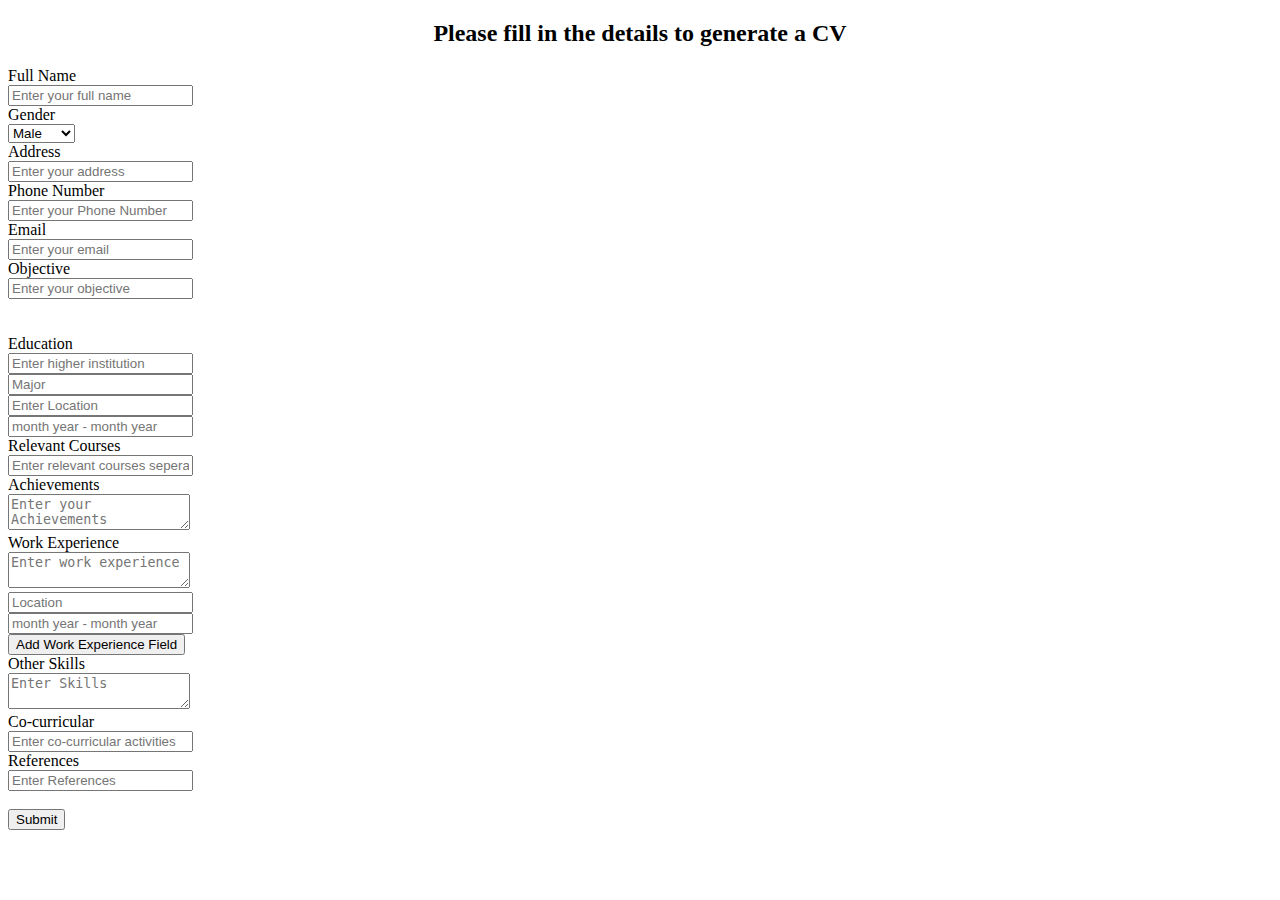
==== index.html @ ee7488ee "Adding files to the repo" ====
<!DOCTYPE html>
<html>
    <head>
        <title>Ashesi CV Form</title>
        <link rel="stylesheet" href="C:\Users\'Emma-Ido\CV_Assignment\formStyle.css">
        <script src="formCRUD.js"></script>
        <style>h2 {text-align: center;}</style>
    </head>
    <body>
        <h2>Please fill in the details to generate a CV</h2>
        <div class="form" id="con">
            <div class="row">
                <div class="col-25">
                  <label for="fname">Full Name</label>
                </div>
                <div class="col-75">
                  <input type="text" id="fname" name="firstname" placeholder="Enter your full name">
                </div>
            </div>
            <div id="gender" class="row">
              <div class="col-25">
                  <label for="gender">Gender</label>
              </div>
              <div class="col-10">
                  <select id="gen" name="gender">
                      <option value="M">Male</option>
                      <option value="F">Female</option>
                  </select>
              </div>
          </div>
            <div class="row">
                <div class="col-25">
                  <label for="add">Address</label>
                </div>
                <div class="col-75">
                  <input type="text" id="add" name="address" placeholder="Enter your address">
                </div>
            </div>
            <div class="row">
                <div class="col-25">
                  <label for="phonenum">Phone Number</label>
                </div>
                <div class="col-75">
                  <input type="text" id="phonenum" name="phonenumber" placeholder="Enter your Phone Number">
                </div>
            </div>
            <div class="row">
                <div class="col-25">
                  <label for="email">Email</label>
                </div>
                <div class="col-75">
                  <input type="text" id="email" name="emailaddress" placeholder="Enter your email">
                </div>
            </div>
            <div class="row">
                <div class="col-25">
                  <label for="obj">Objective</label>
                </div>
                <div class="col-75">
                  <input type="text" id="obj" name="objective" placeholder="Enter your objective">
                </div>
            </div>
            <br><br>
            <div class="row">
                <div class="col-25">
                  <label for="edu">Education</label>
                </div>
                <div class="col-25">
                    <input type="text" id="edu" name="education" placeholder="Enter higher institution">
                </div>
                <div class="col-25">
                  <input type="text" id="maj" name="major" placeholder="Major">
                </div>
                <div class="col-25">
                  <input type="text" id="loc" name="location" placeholder="Enter Location">
                </div>
                <div class="col-25">
                  <input type="text" id="year" name="years" placeholder="month year - month year">
                </div>
            </div>
            <div class="row">
                <div class="col-25">
                  <label for="courses">Relevant Courses</label>
                </div>
                <div class="col-75">
                  <input type="text" id="courses" name="courses" placeholder="Enter relevant courses seperated by commas">
                </div>
            </div>
            <div class="row">
                <div class="col-25">
                  <label for="ach">Achievements</label>
                </div>
                <div class="col-75">
                  <textarea placeholder="Enter your Achievements" id="ach" name="achievements" class="workex"></textarea>
                  <!-- <input type="text" id="ach" name="achievements" placeholder="Enter your achievements"> -->
                </div>
            </div>
            <div id="wkx1">
            <div id="wkx" class="wkxrow">
                <div class="col-25">
                  <label for="workex">Work Experience</label>
                </div>
                <div class="col-35">
                    <textarea placeholder="Enter work experience" id="workex" name="workexperience1" class="workex"></textarea>
                </div>
                <div class="col-25">
                    <input type="text" id="workloc1" name="workloc1" placeholder="Location">
                </div>
                <div id = "1" class="col-25" name="Blah">
                  <input type="text" id="workyr1" name="workyr1" placeholder="month year - month year">
                </div>
            </div>
            </div>
            <div id="buttonCon" class="row">
                <button type="button" onclick="addFields()">Add Work Experience Field</button>
            </div>
            <div id="key" class="row">
                <div class="col-25">
                  <label for="oth">Other Skills</label>
                </div>
                <div class="col-75">
                  <textarea placeholder="Enter Skills" id="oth" name="otherskills" class="workex"></textarea>
                  <!-- <input type="text" id="oth" name="otherskills" placeholder="Enter other skills"> -->
                </div>
            </div>
            <div id="key" class="row">
                <div class="col-25">
                  <label for="cocurr">Co-curricular</label>
                </div>
                <div class="col-75">
                  <input type="text" id="cocurr" name="cocurricular" placeholder="Enter co-curricular activities">
                </div>
            </div>
            <div id="key" class="row">
                <div class="col-25">
                  <label for="ref">References</label>
                </div>
                <div class="col-75">
                  <input type="text" id="ref" name="references" placeholder="Enter References">
                </div>
            </div>
            <br>
            <div>
              <!-- <form action="cv.html"> -->
                <button type="submit" onclick="processForm()" value="">Submit</button>
              <!-- </form> -->
            </div>
          </div>
    </body>
</html>
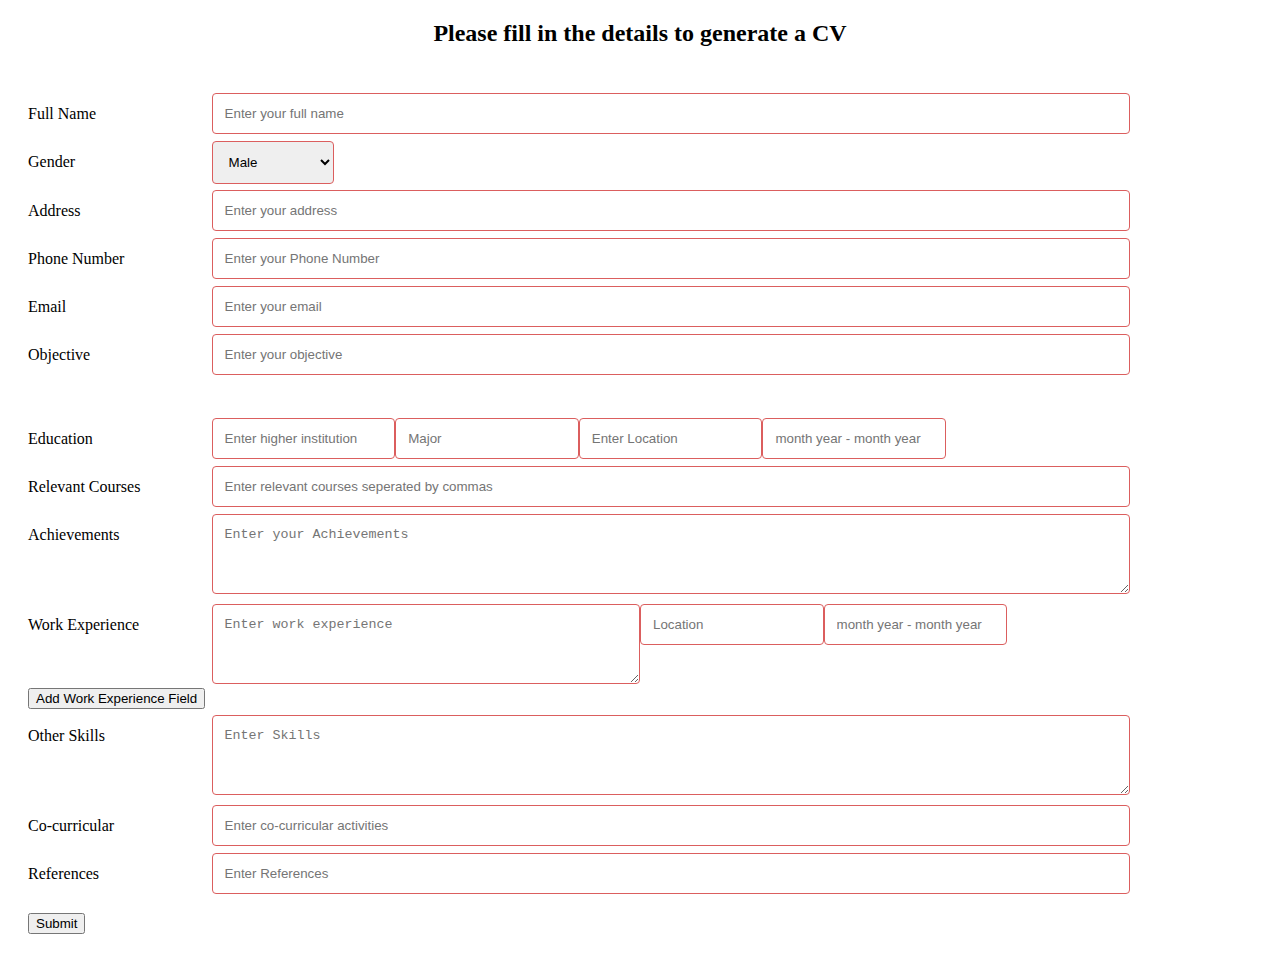
==== commit baa1b20a: "modified index.html and cv.html" ====
--- a/index.html
+++ b/index.html
@@ -2,8 +2,8 @@
 <html>
     <head>
         <title>Ashesi CV Form</title>
-        <link rel="stylesheet" href="C:\Users\'Emma-Ido\CV_Assignment\formStyle.css">
-        <script src="formCRUD.js"></script>
+        <link rel="stylesheet" href="style.css">
+        <script src="crud.js"></script>
         <style>h2 {text-align: center;}</style>
     </head>
     <body>
@@ -141,9 +141,9 @@
             </div>
             <br>
             <div>
-              <!-- <form action="cv.html"> -->
+              <form action="cv.html">
                 <button type="submit" onclick="processForm()" value="">Submit</button>
-              <!-- </form> -->
+              </form>
             </div>
           </div>
     </body>
--- a/style.css
+++ b/style.css
@@ -0,0 +1,143 @@
+/* Floating column for labels: 25% width */
+.col-10 {
+    float: left;
+    width: 10%;
+    margin-top: 6px;
+  }
+
+/* Floating column for labels: 15% width */
+.col-25 {
+    float: left;
+    width: 15%;
+    margin-top: 6px;
+}
+
+/* Floating column for inputs: 35% width */
+.col-35 {
+  float: left;
+  width: 35%;
+  margin-top: 6px;
+}
+  
+/* Style inputs, select elements and textareas*/
+input[type=text], select {
+    width: 100%;
+    padding: 12px;
+    border: 1px solid #db5e5e;
+    border-radius: 4px;
+    box-sizing: border-box;
+    resize: vertical;
+  }
+
+.workex {
+   width: 100%;
+   height: 80px;
+   padding: 12px;
+   border: 1px solid #db5e5e;
+   border-radius: 4px;
+   box-sizing: border-box;
+   resize: vertical;
+ }
+
+  /* Style the label to display next to the inputs */
+label {
+    padding: 12px 12px 12px 0;
+    display: inline-block;
+    font-family: Georgia, 'Times New Roman', Times, serif;
+  }
+
+hr {
+  margin: 0px 55px 0px 55px;
+}
+
+div.header {
+   line-height: 1.1;
+   font-size: xx-large;
+   text-align: center;
+   font-family: Verdana, Geneva, Tahoma, sans-serif;
+   margin: 0px 20px 0px 20px;
+ }
+div.smallheader {
+  line-height: 1.2;
+   font-size: small;
+   text-align: center;
+   font-family: Verdana, Geneva, Tahoma, sans-serif;
+   margin: 0px 55px 0px 55px;
+}
+
+div.smallheader-2 {
+  line-height: 1.2;
+   font-size: small;
+   text-align: left;
+   font-family: Verdana, Geneva, Tahoma, sans-serif;
+   margin: 5px 55px 0px 55px;
+}
+
+p.right {
+  line-height: 1.0;
+   font-size: small;
+   text-align: right;
+   font-family: Verdana, Geneva, Tahoma, sans-serif;
+   margin: 5px 55px 0px 55px;
+   width: 50%;
+}
+
+p.left {
+   line-height: 1.0;
+   font-size: small;
+   text-align: left;
+   font-family: Verdana, Geneva, Tahoma, sans-serif;
+   margin: 5px 50px 0px 55px;
+   width: 25%;
+}
+
+  /* Floating column for inputs: 75% width */
+  .col-75 {
+    float: left;
+    width: 75%;
+    margin-top: 6px;
+  }
+
+ p {
+   line-height: 0.01;
+   margin: 30px 55px 10px 55px;
+ }
+
+.row::after, .wkxrow::after {
+    content: "";
+    display: table;
+    clear: both;
+ }
+
+ .container > div {
+   width: 150px;
+   height: 150px;
+ }
+
+ .edu-left {
+   /* display: inline; */
+   float: left;
+   width: 70%;
+   font-family: Verdana, Geneva, Tahoma, sans-serif;
+ }
+
+ .edu-right {
+  float: right;
+  width: 30%;
+  text-align: center;
+  font-family: Verdana, Geneva, Tahoma, sans-serif;
+  font-size: smaller;
+}
+
+ li {
+  margin: 0px 55px 0px 55px;
+ }
+
+.button {
+    text-align: right;
+    cursor: pointer;
+ }
+
+ .form {
+  padding: 20px;
+ }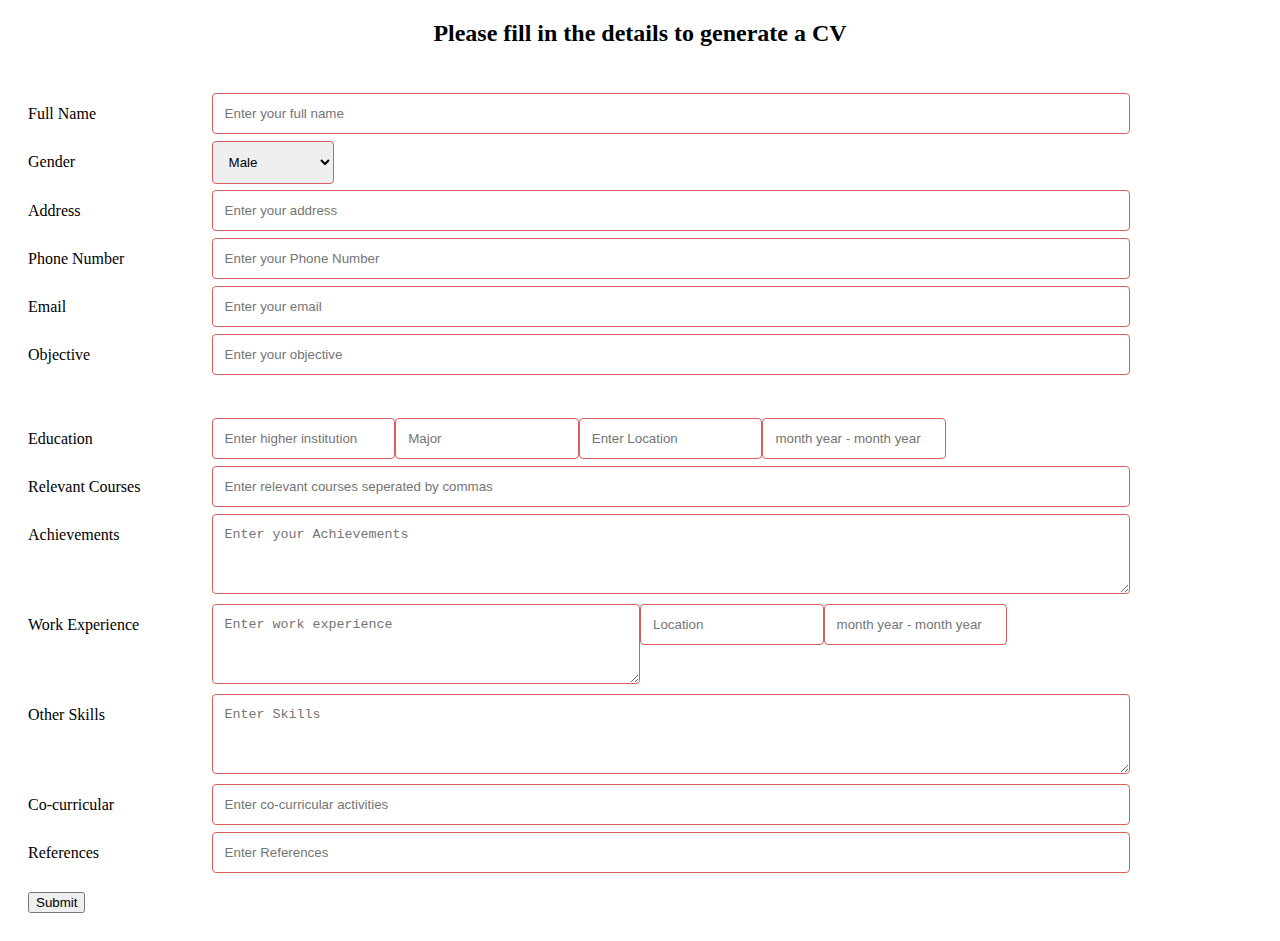
==== commit 1664cf00: "Final changes" ====
--- a/index.html
+++ b/index.html
@@ -83,7 +83,7 @@
                   <label for="courses">Relevant Courses</label>
                 </div>
                 <div class="col-75">
-                  <input type="text" id="courses" name="courses" placeholder="Enter relevant courses seperated by commas">
+                  <input type="text" id="courses" name="relevantcourses" placeholder="Enter relevant courses seperated by commas">
                 </div>
             </div>
             <div class="row">
@@ -101,7 +101,7 @@
                   <label for="workex">Work Experience</label>
                 </div>
                 <div class="col-35">
-                    <textarea placeholder="Enter work experience" id="workex" name="workexperience1" class="workex"></textarea>
+                    <textarea placeholder="Enter work experience" id="workex1" name="workexperience1" class="workex"></textarea>
                 </div>
                 <div class="col-25">
                     <input type="text" id="workloc1" name="workloc1" placeholder="Location">
@@ -111,9 +111,9 @@
                 </div>
             </div>
             </div>
-            <div id="buttonCon" class="row">
+            <!-- <div id="buttonCon" class="row">
                 <button type="button" onclick="addFields()">Add Work Experience Field</button>
-            </div>
+            </div> -->
             <div id="key" class="row">
                 <div class="col-25">
                   <label for="oth">Other Skills</label>
@@ -141,9 +141,9 @@
             </div>
             <br>
             <div>
-              <form action="cv.html">
+              <!-- <form action="cv.html"> -->
                 <button type="submit" onclick="processForm()" value="">Submit</button>
-              </form>
+              <!-- </form> -->
             </div>
           </div>
     </body>
